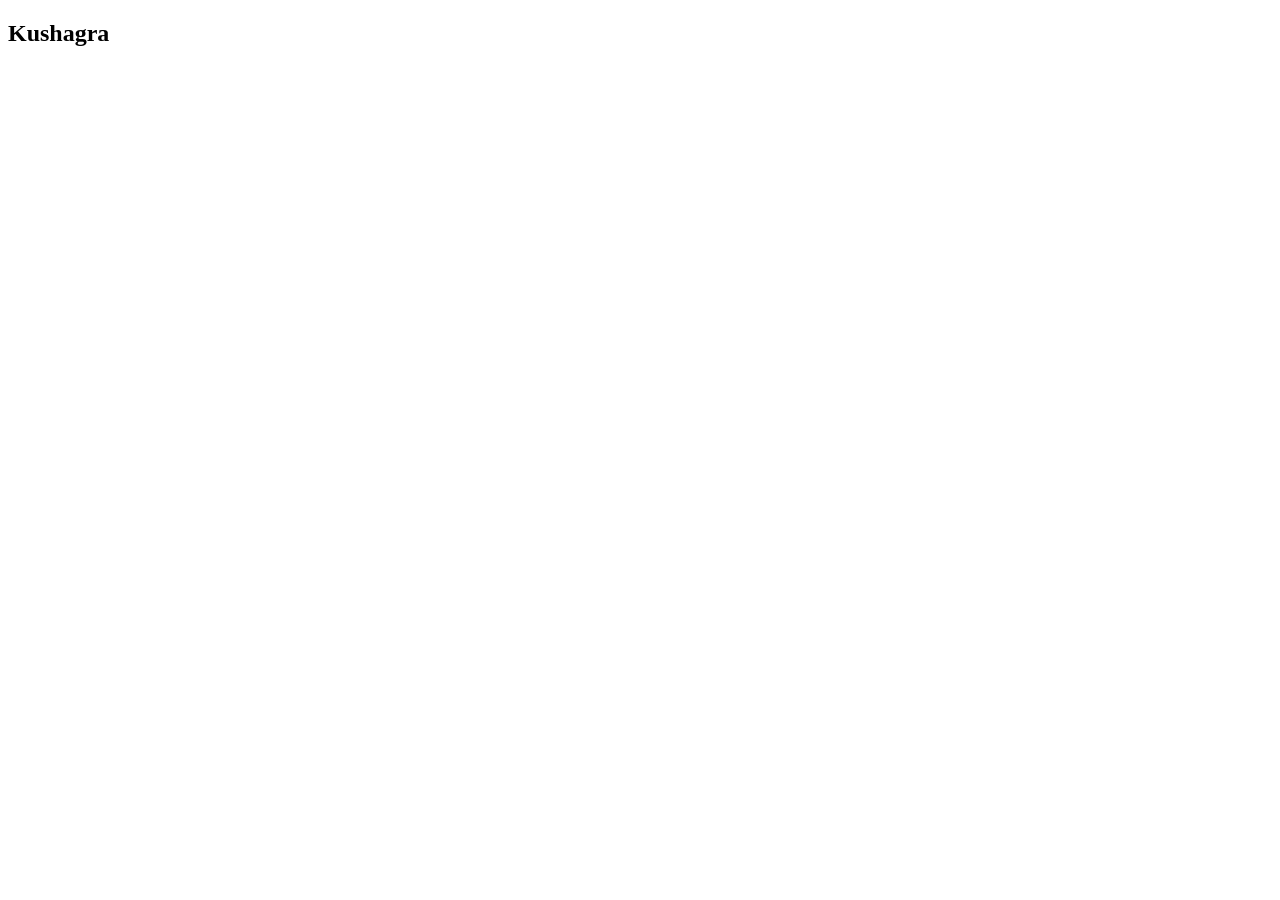
==== Git Phase 2/index.html @ 766e7a18 "." ====
<!DOCTYPE html>
<html lang="en">
<head>
    <meta charset="UTF-8">
    <meta name="viewport" content="width=device-width, initial-scale=1.0">
    <title>Kushagra</title>
</head>
<body>
   <div id="main">
    <h2>Kushagra</h2>
   </div> 
</body>
</html>
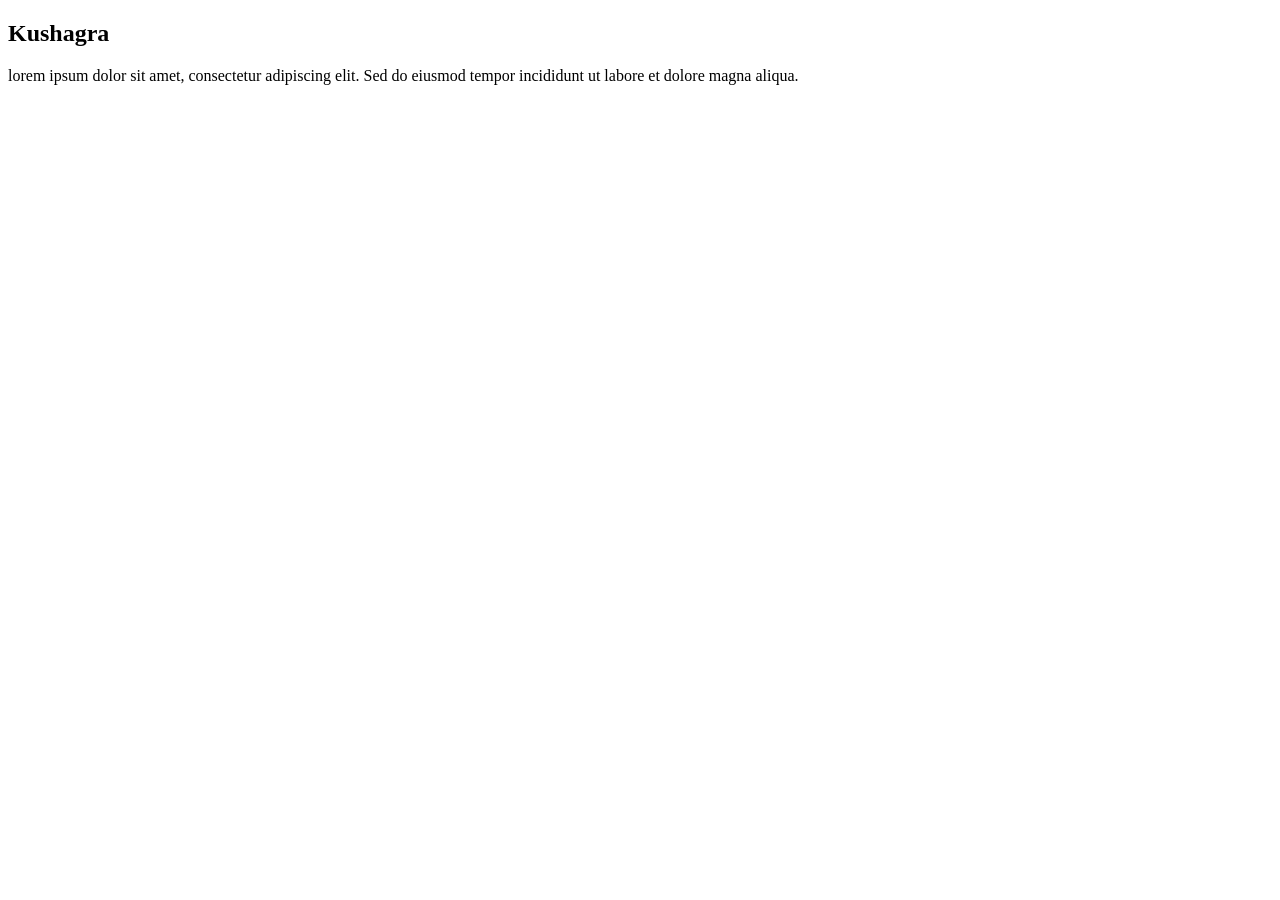
==== commit 626fe0e2: "23/09/2026 This is just a paragraph." ====
--- a/Git Phase 2/index.html
+++ b/Git Phase 2/index.html
@@ -8,6 +8,7 @@
 <body>
    <div id="main">
     <h2>Kushagra</h2>
+    <p>lorem ipsum dolor sit amet, consectetur adipiscing elit. Sed do eiusmod tempor incididunt ut labore et dolore magna aliqua.</p>
    </div> 
 </body>
 </html>
